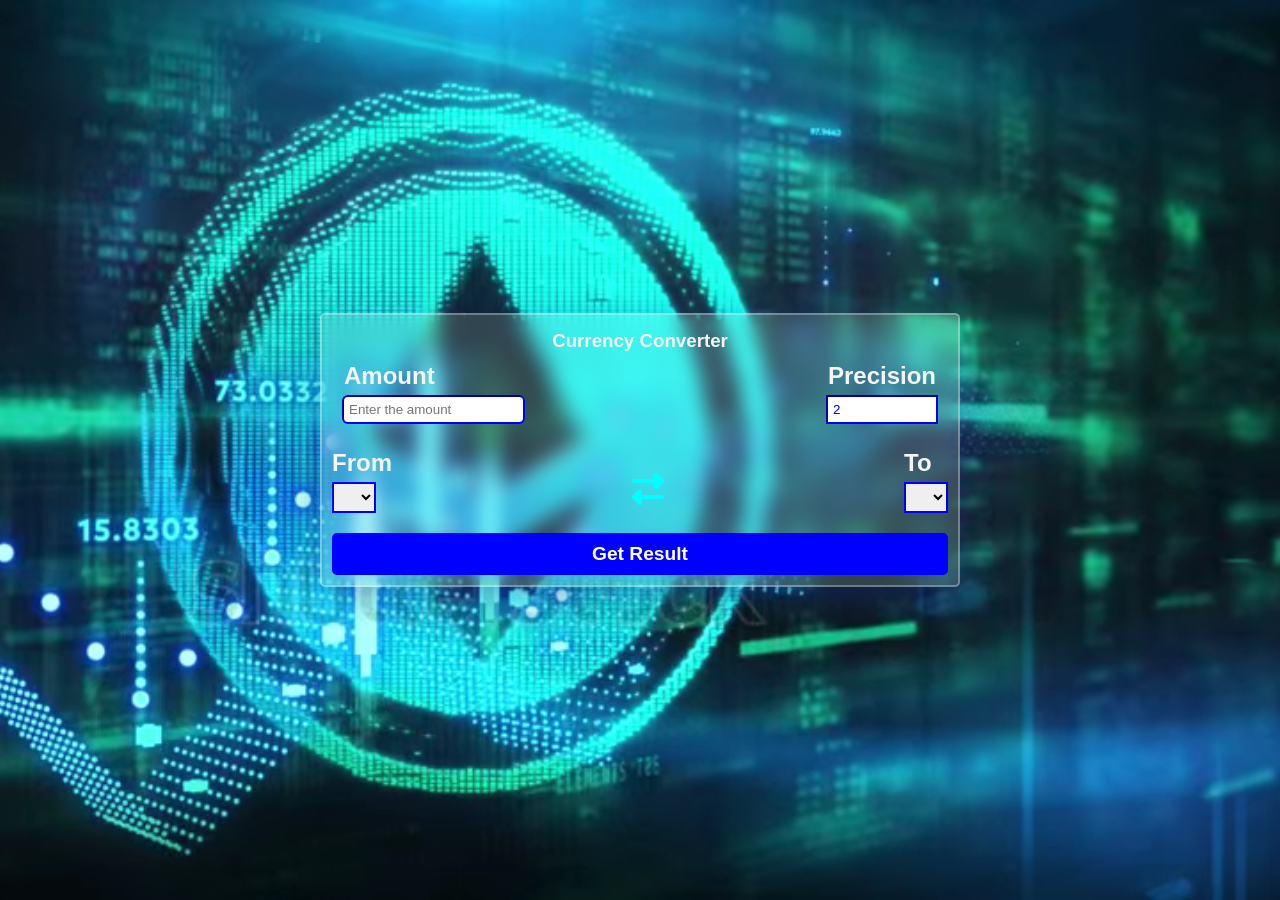
==== index.html @ 769d4549 "Rename currency.html to index.html" ====
<!DOCTYPE html>
<html>
    <head>
        <meta charset="UTF-8">
       <meta name="viewport" content="width=device-width, initial-scale=1.0">
        <title>Currency Converter</title>
        <link rel="stylesheet" href="currency.css" />
         <link rel="stylesheet" href="https://cdnjs.cloudflare.com/ajax/libs/font-awesome/6.5.1/css/all.min.css" crossorigin="anonymous" referrerpolicy="no-referrer" />
<link rel="icon" href="./assets/Batman.jpg" type="image/png">
    </head>
    <body>
    <video autoplay muted loop id="currency">
        <source src ="./assets/video.webm" type="video/webm">
    </video>

    <div class="container">
        <div class="box">
            <div>
                <h3 style="text-align: center;">Currency Converter</h3>
           <div style="flex: 1; display: flex; justify-content: space-between; align-items: center; padding: 0 10px;"> 
            <div>
                <legend>  <h2>Amount</h2></legend>
            <input class="amount" id="amount" type="number" min = "0"  placeholder="Enter the amount">
            </div>
           <div>
            <legend>  <h2>Precision</h2></legend>
            <input class="precision" id="precision" type="number" min = "0" max="5" value="2" placeholder="precison..">
           </div>    
        </div>
        </div>
            <div class="box2">
                <div class="from">
                    <h2>From</h2>
                    <select name="count1" class="currency"></select>
                </div>

                <div class="change">
                 <i class="fa-solid fa-right-left" id="reverseBtn"></i>
                </div>

                <div class="to">
                    <h2>To</h2>
                    <select name="count1" class="currency"></select>

                </div>
            </div>

            <button id="resultBtn">Get Result</button>
            
            <div class="Resultbox hide">
                <h2>Result</h2>
                <div class="result">...</div>
            </div>

        </div>
    </div>
</body>
    <script type="module" src="currency.js"></script>

</html>
---- currency.css ----
*{
    box-sizing: border-box;
    overflow: hidden;
}
body{
    font-family: 'Segoe UI', Tahoma, Geneva, Verdana, sans-serif;
    color: whitesmoke;
}

#currency{
    position: fixed;
    right: 0;
    bottom: 0;
    min-height: 100vh;
    min-width: 100vw;
}
.container{
    padding-left: 25%;
    padding-right: 25%;
    position: fixed;
    height: 100vh;
    width: 100vw;
    display: flex;
    align-items: center;
    inset: 0;
    }
.box{
    flex: 1;
    padding: 10px;
    background: rgba(255, 255, 255, .15);
    backdrop-filter: blur(10px);
    -webkit-backdrop-filter: blur(10px);
    border: 2px solid rgba(255, 255, 255, .3);
    border-radius: 5px;
    box-shadow: 0 8px 32px 0 rgba(31, 38, 135, .37 );
    display: flex;
    flex-direction: column;
    gap: 20px;
}
.amount, .precision{
    width: 100%;
    padding: 20%;
    border-color: blue;
    color: blue;
    outline: none;
    padding: 5px;
}

.amount{
     border-radius: 6px;
}

.box2{
    display: flex;
    justify-content: space-between;
}

.change{
    margin-top: 20px;
    flex: 1;
    display: flex;
    justify-content: center;
    align-items: center;
}
.change i {
    font-size: xx-large;
    color: cyan;
    cursor: pointer;
    font-weight: bolder;
}
.currency{
    padding: 5px 10px;
    outline: none;
    border: 2px solid  blue;
}

h2, h3{
    margin: 5px 0;
    font-weight: bold;

}
.result{
   padding: 5px;
   border: 2px solid blue;
    border-radius: 6px;

}

button{
    padding: 10px;
    border-radius: 5px;
    background-color: blue;
    border: none;
    font-size: larger;
    color: white;
    font-weight: bold;
    cursor: pointer;
    transform: scale(1);
    transition-duration: 10ms;
}

button:disabled{
    background-color: gray;
}

button:hover{
    box-shadow: 5px 5px 9px 2px rgba(255, 255, 255, .15);
    transform: scale(.98);
}
.hide{
    display: none;
}
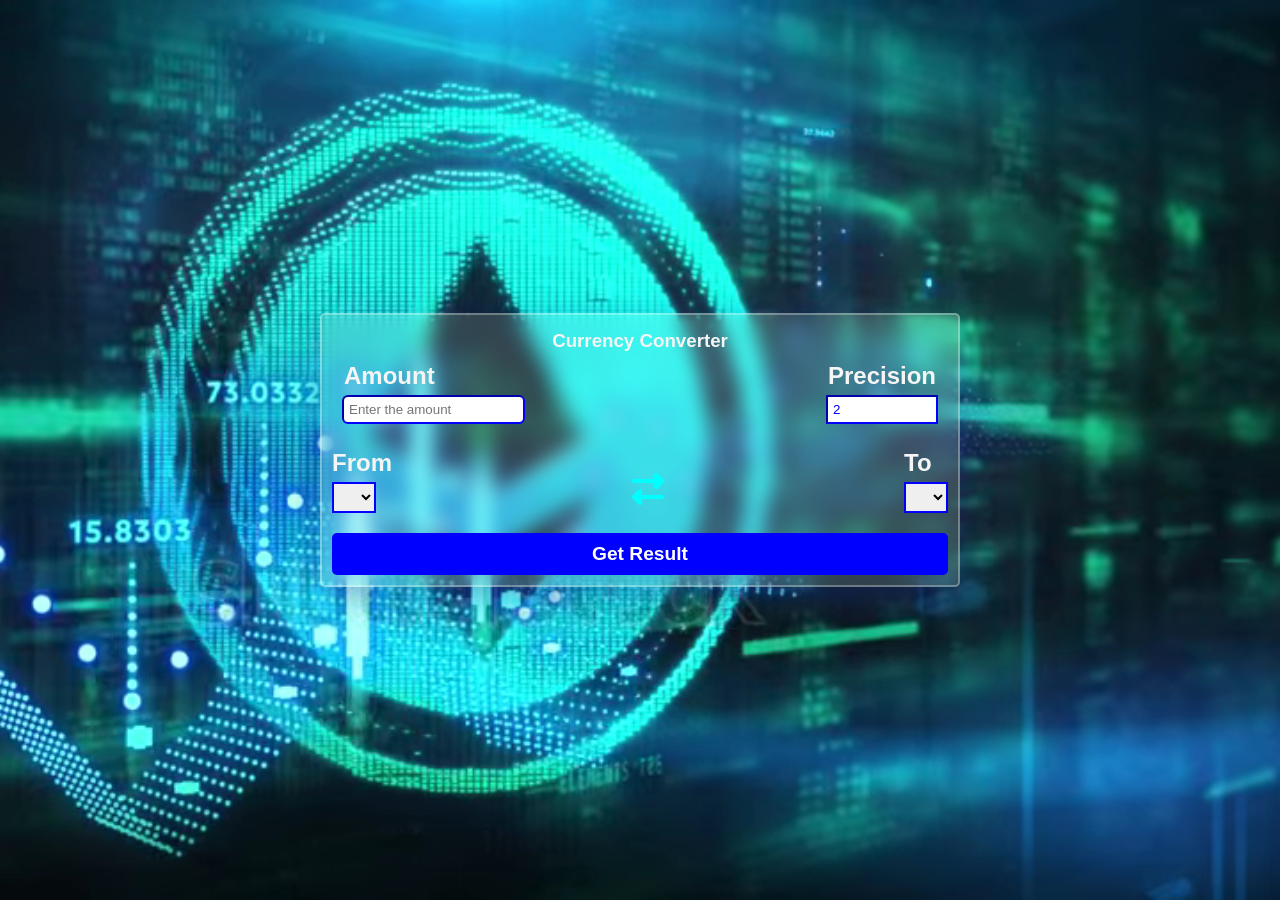
==== commit 16995bdb: "Changed" ====
--- a/index.html
+++ b/index.html
@@ -6,7 +6,7 @@
         <title>Currency Converter</title>
         <link rel="stylesheet" href="currency.css" />
          <link rel="stylesheet" href="https://cdnjs.cloudflare.com/ajax/libs/font-awesome/6.5.1/css/all.min.css" crossorigin="anonymous" referrerpolicy="no-referrer" />
-<link rel="icon" href="./assets/Batman.jpg" type="image/png">
+<link rel="icon" href="./assets/currency.jpg" type="image/jpg">
     </head>
     <body>
     <video autoplay muted loop id="currency">
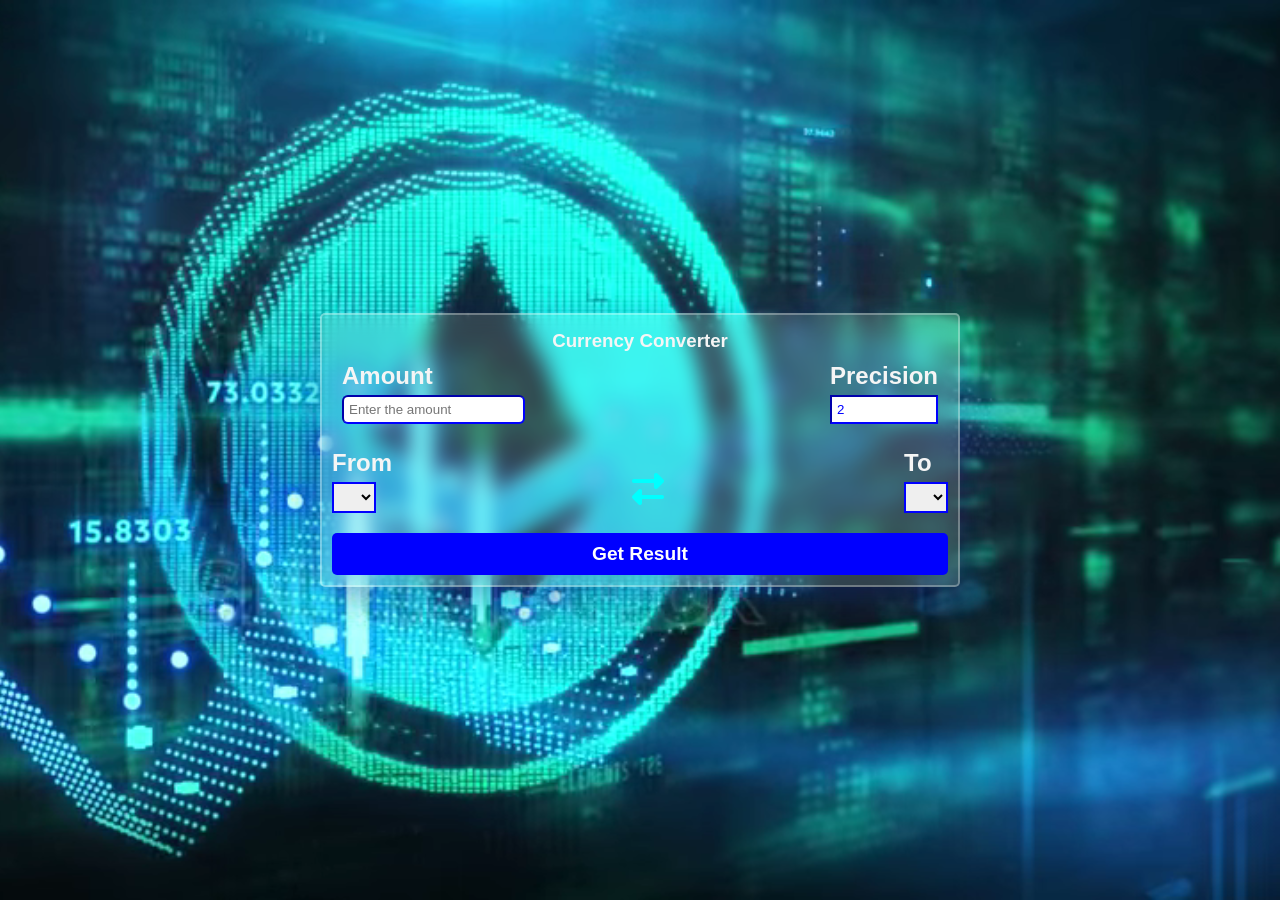
==== commit 3d93c08f: "edit Updated Currency-Converter" ====
--- a/index.html
+++ b/index.html
@@ -19,19 +19,21 @@
                 <h3 style="text-align: center;">Currency Converter</h3>
            <div style="flex: 1; display: flex; justify-content: space-between; align-items: center; padding: 0 10px;"> 
             <div>
-                <legend>  <h2>Amount</h2></legend>
+                <label for="amount">  <h2>Amount</h2></label>
             <input class="amount" id="amount" type="number" min = "0"  placeholder="Enter the amount">
             </div>
            <div>
-            <legend>  <h2>Precision</h2></legend>
+            <label for="precision">  <h2>Precision</h2></label>
             <input class="precision" id="precision" type="number" min = "0" max="5" value="2" placeholder="precison..">
            </div>    
         </div>
         </div>
             <div class="box2">
                 <div class="from">
-                    <h2>From</h2>
-                    <select name="count1" class="currency"></select>
+                    <label for="count1">
+                           <h2>From</h2> 
+                    </label>
+                    <select name="count1" id="count1" class="currency"></select>
                 </div>
 
                 <div class="change">
@@ -39,8 +41,11 @@
                 </div>
 
                 <div class="to">
-                    <h2>To</h2>
-                    <select name="count1" class="currency"></select>
+                    <label for="count2"> 
+                        <h2>To</h2>  
+                    </label>
+
+                    <select name="count1" id="count2" class="currency"></select>
 
                 </div>
             </div>
--- a/currency.css
+++ b/currency.css
@@ -21,9 +21,19 @@
     height: 100vh;
     width: 100vw;
     display: flex;
+    justify-content: center;
     align-items: center;
     inset: 0;
     }
+    @media (max-width: 600px) {
+    .container {
+        padding-left: 10%;
+        padding-right: 10%;
+    }
+    .amount{
+        width: 50%;
+    }
+}
 .box{
     flex: 1;
     padding: 10px;
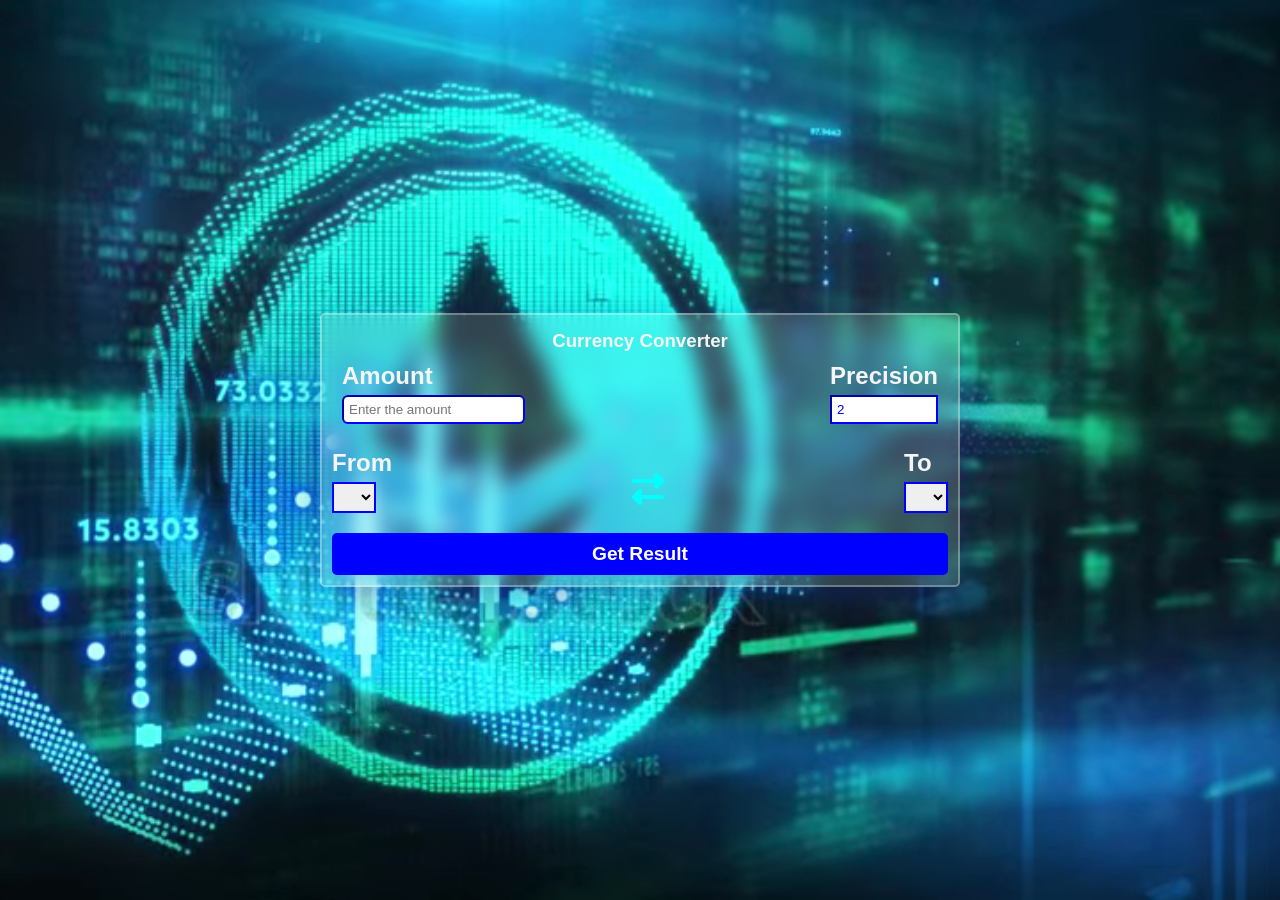
==== commit 6e4ceed0: "Updated Project" ====
--- a/index.html
+++ b/index.html
@@ -19,7 +19,7 @@
                 <h3 style="text-align: center;">Currency Converter</h3>
            <div style="flex: 1; display: flex; justify-content: space-between; align-items: center; padding: 0 10px;"> 
             <div>
-                <label for="amount">  <h2>Amount</h2></label>
+               <label for="amount">  <h2>Amount</h2></label>
             <input class="amount" id="amount" type="number" min = "0"  placeholder="Enter the amount">
             </div>
            <div>
@@ -30,10 +30,10 @@
         </div>
             <div class="box2">
                 <div class="from">
-                    <label for="count1">
+                   <label for="count1">
                            <h2>From</h2> 
                     </label>
-                    <select name="count1" id="count1" class="currency"></select>
+                    <select name="count1" class="currency"></select>
                 </div>
 
                 <div class="change">
@@ -41,11 +41,10 @@
                 </div>
 
                 <div class="to">
-                    <label for="count2"> 
+                   <label for="count2"> 
                         <h2>To</h2>  
                     </label>
-
-                    <select name="count1" id="count2" class="currency"></select>
+                    <select name="count1" class="currency"></select>
 
                 </div>
             </div>
--- a/currency.css
+++ b/currency.css
@@ -21,7 +21,6 @@
     height: 100vh;
     width: 100vw;
     display: flex;
-    justify-content: center;
     align-items: center;
     inset: 0;
     }
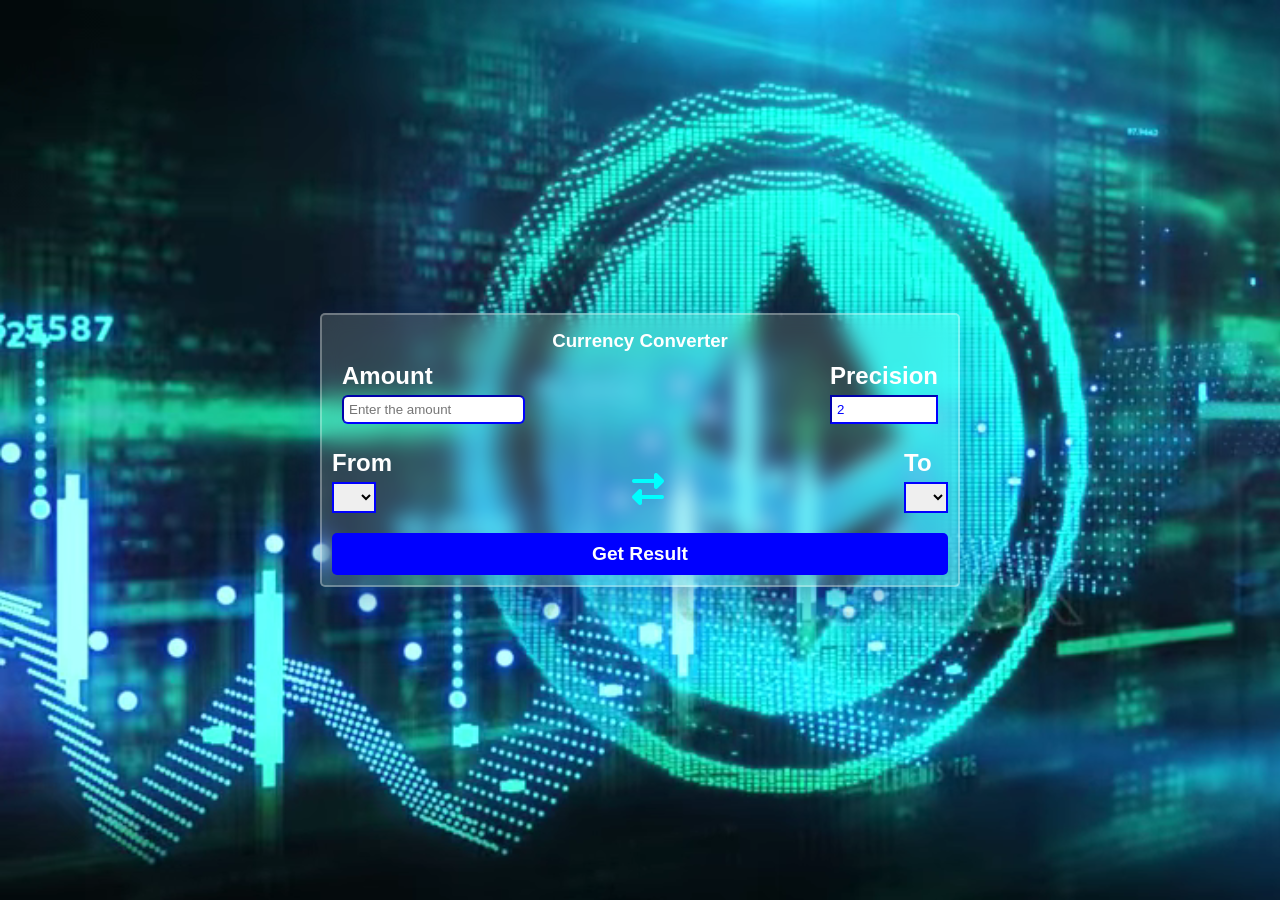
==== commit 62271ff9: "Added Loader" ====
--- a/index.html
+++ b/index.html
@@ -1,23 +1,28 @@
-<!DOCTYPE html>
+<!--  -->
+<!DOCTYPE html>  
 <html>
     <head>
         <meta charset="UTF-8">
        <meta name="viewport" content="width=device-width, initial-scale=1.0">
         <title>Currency Converter</title>
-        <link rel="stylesheet" href="currency.css" />
+        <link rel="stylesheet" href="/css/currency.css" />
+        <link rel="stylesheet" href="/css/loader.css" />
          <link rel="stylesheet" href="https://cdnjs.cloudflare.com/ajax/libs/font-awesome/6.5.1/css/all.min.css" crossorigin="anonymous" referrerpolicy="no-referrer" />
-<link rel="icon" href="./assets/currency.jpg" type="image/jpg">
+       <link rel="icon" href="./assets/images/currency-converter.jpg" type="image/jpg">
     </head>
     <body>
-    <video autoplay muted loop id="currency">
-        <source src ="./assets/video.webm" type="video/webm">
+
+  <main>
+     <section>
+     <video autoplay muted loop id="currency">
+        <source src ="./assets/video/video.webm" type="video/webm">
     </video>
 
     <div class="container">
         <div class="box">
             <div>
                 <h3 style="text-align: center;">Currency Converter</h3>
-           <div style="flex: 1; display: flex; justify-content: space-between; align-items: center; padding: 0 10px;"> 
+           <div class="box-1"> 
             <div>
                <label for="amount">  <h2>Amount</h2></label>
             <input class="amount" id="amount" type="number" min = "0"  placeholder="Enter the amount">
@@ -33,7 +38,7 @@
                    <label for="count1">
                            <h2>From</h2> 
                     </label>
-                    <select name="count1" class="currency"></select>
+                    <select id="count1" class="currency"></select>
                 </div>
 
                 <div class="change">
@@ -44,7 +49,7 @@
                    <label for="count2"> 
                         <h2>To</h2>  
                     </label>
-                    <select name="count1" class="currency"></select>
+                    <select id="count2" class="currency"></select>
 
                 </div>
             </div>
@@ -58,7 +63,12 @@
 
         </div>
     </div>
+   </section>
+  </main>
+
+      
+
 </body>
-    <script type="module" src="currency.js"></script>
+    <script type="module" src="/js/currency.js"></script>
 
 </html>
--- a/css/currency.css
+++ b/css/currency.css
@@ -0,0 +1,160 @@
+* {
+    margin: 0;
+    padding: 0;
+    box-sizing: border-box;
+    overflow: hidden;
+}
+
+body {
+    font-family: 'Segoe UI', Tahoma, Geneva, Verdana, sans-serif;
+    color: whitesmoke;
+}
+
+main {
+    height: 100vh;
+}
+
+section video {
+    position: fixed;
+    inset: 0;
+    min-height: 100%;
+    min-width: 100%;
+}
+
+.container {
+    padding: 0 25%;
+    position: fixed;
+    display: flex;
+    align-items: center;
+    inset: 0;
+}
+
+.box {
+    flex: 1;
+    padding: 10px;
+    background: rgba(255, 255, 255, .15);
+    backdrop-filter: blur(10px);
+    -webkit-backdrop-filter: blur(10px);
+    border: 2px solid rgba(255, 255, 255, .3);
+    border-radius: 5px;
+    box-shadow: 0 8px 32px 0 rgba(31, 38, 135, .37);
+    display: flex;
+    flex-direction: column;
+    gap: 20px;
+}
+
+.box-1 {
+    display: flex;
+    justify-content: space-between;
+    align-items: center;
+    padding: 0 10px;
+}
+
+.amount,
+.precision {
+    width: 100%;
+    padding: 5px;
+    border-color: blue;
+    color: blue;
+    outline: none;
+}
+
+.amount {
+    border-radius: 6px;
+}
+
+.box2 {
+    display: flex;
+    justify-content: space-between;
+}
+
+.change {
+    margin-top: 20px;
+    flex: 1;
+    display: flex;
+    justify-content: center;
+    align-items: center;
+}
+
+.change i {
+    font-size: xx-large;
+    color: cyan;
+    cursor: pointer;
+    font-weight: bolder;
+}
+
+.currency {
+    padding: 5px 10px;
+    outline: none;
+    border: 2px solid blue;
+}
+
+h2,
+h3 {
+    margin: 5px 0;
+    font-weight: bold;
+}
+
+.result {
+    padding: 5px;
+    border: 2px solid blue;
+    border-radius: 6px;
+}
+
+button {
+    padding: 10px;
+    border-radius: 5px;
+    background-color: blue;
+    border: none;
+    font-size: larger;
+    color: white;
+    font-weight: bold;
+    cursor: pointer;
+    transform: scale(1);
+    transition-duration: 10ms;
+}
+
+button:disabled {
+    background-color: gray;
+}
+
+button:hover {
+    box-shadow: 5px 5px 9px 2px rgba(255, 255, 255, .15);
+    transform: scale(.98);
+}
+
+.hide {
+    display: none;
+}
+
+/* Tablet */
+@media (max-width: 800px) {
+    .container {
+        padding: 0 10%;
+    }
+}
+
+/* Mobile */
+@media (max-width: 480px) {
+    .box2,
+    .box-1 {
+        flex-direction: column;
+    }
+
+    .box-1 div,
+    .box2 div, .box2 select {
+        width: 100%;
+    }
+
+    .box-1 {
+        align-items: flex-start;
+    }
+
+    .change {
+        transform: rotateZ(90deg);
+    }
+
+    .from {
+        width: 100%;
+    }
+}
--- a/css/loader.css
+++ b/css/loader.css
@@ -0,0 +1,132 @@
+body{
+  background-color: black;
+  color: white;
+
+   /* display: flex;
+    justify-content: center;
+    align-items: center;
+
+    min-height: 100vh; */
+}
+
+.loader-container{
+  padding: 10px;
+  width: 150px;
+  height: 150px;
+  background-color: rgb(36, 35, 35);
+  border-radius: 10px;
+
+  position: absolute;
+  inset: 0;
+  display: flex;
+  justify-self: center;
+  align-self: center;
+
+  align-items: center;
+  justify-content: center;
+
+  z-index: 999;
+}
+.layer{
+  width: 80px; 
+  height: 80px; 
+  border-radius: 50%;
+  background-color: rgba(255,255, 255, 0.5);
+  display: flex;
+  justify-content: center;
+  align-items: center;
+}
+
+.layer{
+  height: 100px;
+  width: 100px;
+  display: flex;
+  justify-content: center;
+  align-items: center;
+}
+.layer img{
+  width: 80px;
+  height: 80px;
+  border: 4px solid white;
+  border-radius: 50%;
+  background-color: black;
+}
+
+.hexagon {
+    width: 100px;
+    height: 100px;
+
+    overflow: visible;
+
+}
+
+.hex-line {
+    fill: none;
+
+    stroke: #30363d;
+    stroke-width: 5;
+
+    stroke-linecap: round;
+
+    transition: stroke 0.2s;
+
+    /* animation: glow 1.8s infinite; */
+}
+
+/* Blue glowing animation */
+
+.line-1 {
+    animation-delay: 0s;
+}
+
+.line-2 {
+    animation-delay: 0.2s;
+}
+
+.line-3 {
+    animation-delay: 0.4s;
+}
+
+.line-4 {
+    animation-delay: 0.6s;
+}
+
+.line-5 {
+    animation-delay: 0.8s;
+}
+
+.line-6 {
+    animation-delay: 1s;
+}
+
+/* Animation */
+
+@keyframes glow {
+
+    0% {
+        stroke: #30363d;
+        filter: none;
+    }
+
+    10% {
+        stroke: #58a6ff;
+        filter: drop-shadow(0 0 5px #58a6ff);
+    }
+
+    35% {
+        stroke: #58a6ff;
+        filter: drop-shadow(0 0 5px #58a6ff);
+    }
+
+    45% {
+        stroke: #30363d;
+        filter: none;
+    }
+
+    100% {
+        stroke: #30363d;
+        filter: none;
+    }
+
+}
+
